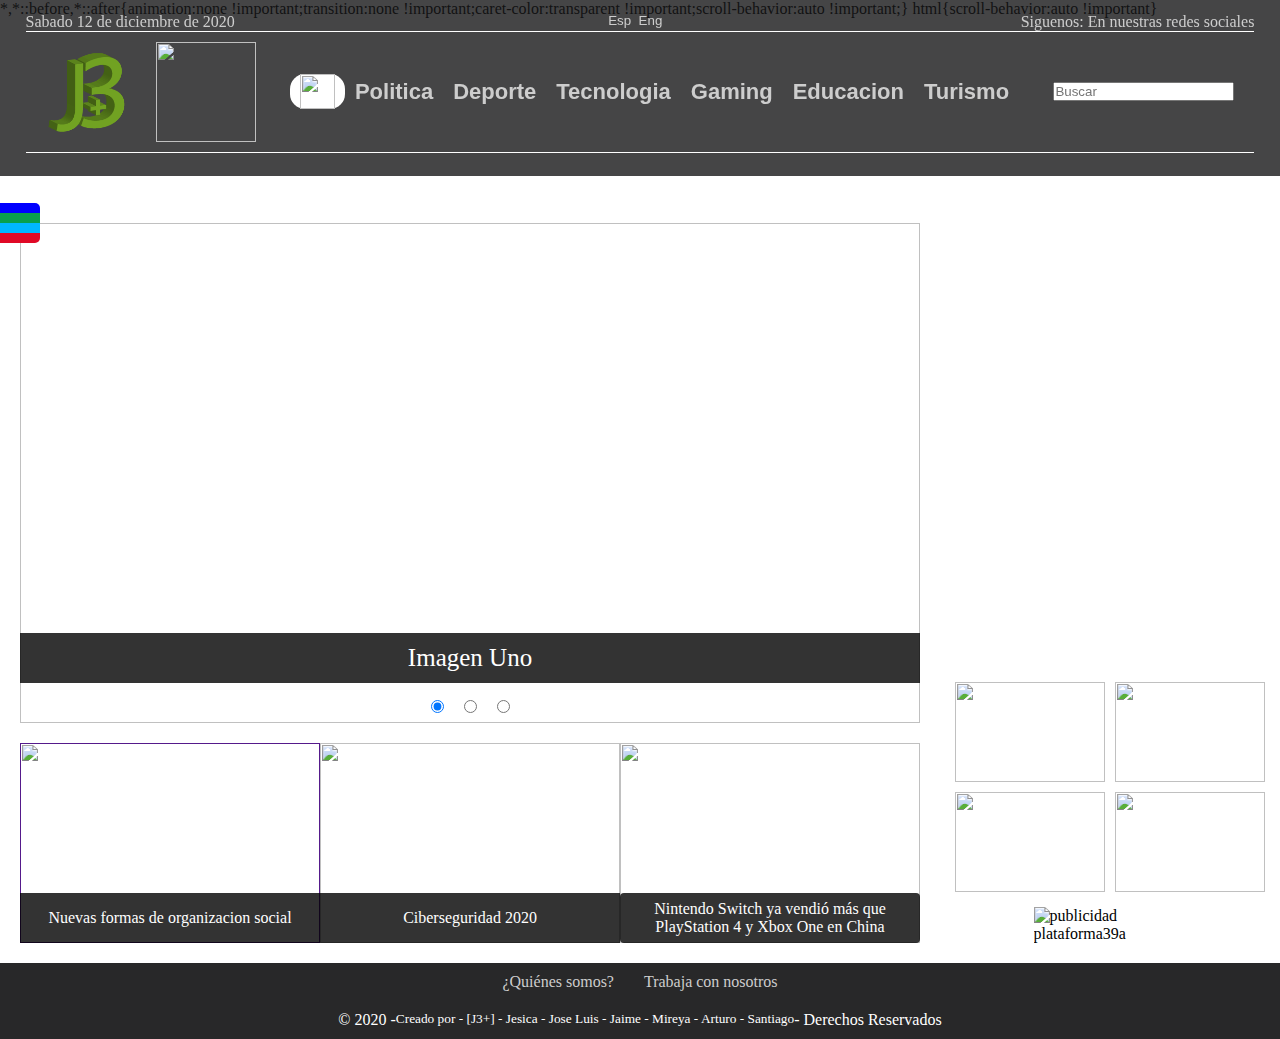
==== index.html @ aedb2942 "actualizacion hombe y gamming" ====
<!DOCTYPE html>
<html lang="es">
  <head>
	<meta charset="utf-8">
	<meta name="viewport" content="whidth=divice-width, initial-scale=1.0">
	<meta http-equiv="X-UA-Compatible" content="ie=edge">
  <title>Diario J3+ Digital</title>
  <link rel="stylesheet" href="css/estilos.css">
  <!--<link rel="stylesheet" href="css/styles.css">-->
  <link href="https://file.myfontastic.com/Y9oow6McFFcZSqSc3rTJJn/icons.css" rel="stylesheet">
</head>
<body id="home">

  <header class="sticky">
    <section class="topbar">
      <span>Sabado 12 de diciembre de 2020</span>
      <span class="idioma">
        <button class="idioma">Esp</button>
        <button class="idioma">Eng</button>
      </span>
      <span>Siguenos: En nuestras redes sociales</span>
    </section>
    <section class="secundario">
      <section class="hamburguesa">
        <div class="boton">
            <button></button>
        </div>
        <nav class="menu">
          <ul>
            <li>
              <a href="#">Politica</a>
            </li>
            <li>
              <a href="#">Deporte</a>
            </li>
            <li>
              <a href="file:///D:/Git/J3+/tecnologia.html">Tecnologia</a>
            </li>
            <li>
              <a href="#">Gaming</a>
            </li>
            <li>
              <a href="#">Educacion</a>
            </li>
            <li>
              <a href="#">Turismo</a>
            </li>
          </ul>
      </nav>
      </section>
       <nav>
        <figure>
          <img src="img/icono.png" class="logo" alt="">
        </figure>
        <figure>
          <img src="https://image.freepik.com/vector-gratis/mapa-america-latina_24908-23880.jpg" width="100" height="100">
        </figure>
      </nav>
      <nav class="menu">
        <ul>
          <li class="home">
            <img src="img/home2.png" width="60" height="60">
          </li>
          <li class="politica">
            <a href="#">Politica</a>
          </li>
          <li class="deporte">
            <a href="deporte.html">Deporte</a>
          </li>
          <li class="tecnologia">
            <a href="tecnologia.html">Tecnologia</a>
          </li>
          <li class="gaming">
            <a href="gaming.html">Gaming</a>
          </li>
          <li class="educacion">
            <a href="Educacion.html">Educacion</a>
          </li>
          <li class="turismo">
            <a href="turismo.html">Turismo</a>
          </li>
        </ul>
    </nav>
<form action="">
            <input type="text" placeholder="Buscar">
            <span class="icon-search"></span>
      </form>
    </section>
  </header>
    <main class="contenedor">
      <section class="columna">
        <ul class="slider">
        	<li>
        		<input type="radio" id="sbutton1" name="sradio" checked="">
        		<label for="sbutton1"></label>
        		<figure>
					<img src="https://e00-marca.uecdn.es/assets/multimedia/imagenes/2020/02/10/15813555323272.jpg" alt="">
					<figcaption>
						<p>Imagen Uno</p>
					</figcaption>
        		</figure>
        	</li>
        	<li>
        		<input type="radio" id="sbutton2" name="sradio">
        		<label for="sbutton2"></label>
        		<figure>
        			<img src="https://gtimg.tokyo2020.org/image/private/f_auto,t_article-lead-image-desktop/production/xdz6nbkmjzunxynd0t9f" alt="">
					<figcaption>
						<p>Imagen Dos</p>
					</figcaption>
        		</figure>
        	</li>
        	<li>
        		<input type="radio" id="sbutton3" name="sradio">
        		<label for="sbutton3"></label>
        		<figure>
        			<a href="turismo.html">
                <img src="https://dam.ngenespanol.com/wp-content/uploads/2020/06/Bioluminiscencia-%40marcodevisser.jpg" alt="">
              </a>
					<figcaption>
						<p>Confinamiento provoca mayor bioluminiscencia en playas de México</p>
					</figcaption>
        		</figure>
        	</li>
        </ul>
        <section class="noticias">
          <!--Politica / Santi-->
          <article class="nota">
            <figure>
              	<a href="">
                  <img src="https://www.eluniverso.com/sites/default/files/styles/powgallery_1024/public/fotos/2019/12/-_topshots-topshot-chile-crisis-protest_33991516.jpg?itok=QQwcB0wq">
                </a>
            </figure>
            <figcaption>
              <p>Nuevas formas de organizacion social</p>
            </figcaption>
          </article>
          <!--Tecnología / Jessy-->
          <article class="nota">
            <figure>
              	<a href="#">
                  <img src="https://d3t4nwcgmfrp9x.cloudfront.net/upload/ciberseguridad-sector-auge.jpg">
                </a>
            </figure>
            <figcaption>
              <p>Ciberseguridad 2020</p>
            </figcaption>
          </article>
          <!--Gaming / Arturo-->
          <article class="nota">
            <figure>
              
                <img src="https://cl.buscafs.com/www.levelup.com/public/uploads/images/672809_600x320.jpg">
              
            </figure>
            <figcaption>
              <!--<p>Nintendo Switch ya vendió más que PlayStation 4 y Xbox One en China</p>-->
              <input type="checkbox" id="btn-modal2">
              <label for="btn-modal2" class="lbl-modal">Nintendo Switch ya vendió más que PlayStation 4 y Xbox One en China</label>
              <div class="modal2">
                 <div class="contenedorm">
                  <header>Nintendo Switch ya vendió más que PlayStation 4 y Xbox One en China</header>
                  <label for="btn-modal2">X</label>
                    <div class="contenido">
                      <a href="gaming.html">
                        <img src="https://cl.buscafs.com/www.levelup.com/public/uploads/images/672809_600x320.jpg">
                      </a>
                      <p class="nintendo">Nintendo Switch está siendo un éxito enorme que está dominando en varios mercados. De hecho, su popularidad es tan grande que ya logró vender más que el 
                        PlayStation 4 en China, uno de los mercados más lucrativos para la industria del gaming.

                        De acuerdo con un nuevo reporte de Bloomberg, Nintendo Switch ha vendido 1.3 millones de unidades en lo que va del 2020. Se trata de una cifra que 
                        tiene en cuenta ventas hechas por medio de comercios oficiales y el mercado gris. Además, 
                        es casi el doble de lo que han vendido el PlayStation 4 y Xbox One en el mismo periodo de tiempo.</p>
                   </div>
                 </div>
              </div>
            </figcaption>
          </article>
        </section>
      </section>
      <aside class="news">
        <figure class="video">
          <iframe width="310" height="170" src="https://www.youtube.com/embed/Sm3n66KcjrM" frameborder="0" allow="accelerometer; autoplay; clipboard-write; encrypted-media; gyroscope; picture-in-picture" allowfullscreen></iframe>
        </figure>
        <section class="banderas">
          <figure class="argentina">
          <img src="https://norfipc.com/img/banderas/bandera-argentina.png">
        </figure>
        <figure class="bolivia">
          <img src="https://norfipc.com/img/banderas/bandera-bolivia.png">
        </figure>
        <figure class="colombia">
          <img src="https://norfipc.com/img/banderas/bandera-colombia.png">
        </figure>
        <figure class="mexico">
          <img src="https://norfipc.com/img/banderas/bandera-mexico.png">
        </figure>
        </section>
        <figure class="p39a">
          <img alt="publicidad plataforma39a" src="https://avatars1.githubusercontent.com/u/73918608?s=460&u=2f3f30670b02553dc167835bdb4e0155a08c3495&v=4">
        </figure>
      </aside>
      <div class="redes">
        <span class="icon-facebook primero"></span>
        <span class="icon-gplus"></span>
        <span class="icon-twitter"></span>
        <span class="icon-youtube ultimo"></span>
      </div>
    </main>

    <footer>
      <div class="info">
        <ul>
            <li>
              <a href="https://santi343.github.io/proyecto-jjjs/">¿Quiénes somos?</a>
            </li>
            <li>
              <a href="">Trabaja con nosotros</a>
            </li>
           <!-- <li>
              <a href="">Contáctanos</a>
            </li> -->           
          </ul>
      </div>
      <div class="copyrigth"> 
        <p>© 2020 -<small> Creado por - [J3+] - Jesica - Jose Luis - Jaime - Mireya - Arturo - Santiago</small> - Derechos Reservados</p>
      </div>
  </footer><!--hacer el footer mireya!!!!-->

</body>
</html>
---- css/estilos.css ----
* {
	display: flex;
	flex-direction: column;
	padding: 0;
	margin: 0;
  }
  title,script {
	display: none;
  }
  /*Header*/
  
  header{
	padding: 1% 2%;
	flex-direction: column;
	background: rgb(23 23 24 / 0.80);
  }
  .sticky {
    position: fixed;
    top: 0;
    right: 0;
	left: 0;
	z-index: 100;
}
  section.topbar {
	flex-direction: row;
	justify-content: space-between;
	color: #cdcdcd; 
	border-bottom: 1px solid #fff; 
  }
  span.idioma {
	flex-direction: row;
  }
  .idioma button{
	  background: no-repeat;
	  border: none;
	  margin: 0 8%;
	  color: #cdcdcd;
  }
  .idioma button:hover{
	  background: #fff;
	  border: rgb(141, 128, 128) solid 1px;
	  margin: 0 8%;
  }
  .logo{
	  width: 100px;
	  height: 100px;
  }
  .secundario h1 {
	flex-direction: row;
  }
  .secundario form {
	flex-direction: row;
	width: auto;
	justify-content: flex-end;
  }
  .secundario h1 strong {
	padding: 5%;
	font-size: 3em;
  }
  .secundario h1,.secundario figure,.secundario form {
	margin: 0 10px;
  }
  nav.menu {
	margin: 0px auto;
  }
  .menu li {
	padding: 0 10px;
  }

  .menu li:hover {
    background: #fff;
    border-radius: 5px;
}
.menu a:hover,
#turismo .menu .turismo a,
#politica .menu .gaming a,
#deporte .menu .deporte a,
#tecnologia .menu .tecnologia a,
#gaming .menu .gaming a,
#educacion .menu .educacion a{
    color: #fff;}
  .secundario h1 {
	flex-direction: row;
	align-items: center;
	font-size: 24px;
  }
  section.secundario {
	flex-direction: row;
	margin: 10px 0;
	padding-bottom: 10px;
    border-bottom: 1.5px solid #fff;
  }
  .secundario form {
	align-items: center;
  }
  #home li.home {
    background: #fff;
    border-radius: 15px;
}
  .menu a {
	font-family: 'Gill Sans', 'Gill Sans MT', Calibri, 'Trebuchet MS', sans-serif;
	font-size: 18px;
	text-decoration: none;
	color:#cdcdcd;
	font-size: 22px;
	font-weight: bold;
  }
  .home img {
    width: 35px;
    height: 35px;
}
  li.gaming:hover, #gaming .gaming, #gaming .contenedorm header {
    background: #DD340B;
}
li.politica:hover,#politica .politica {
    background: #4C0CCD;
}
li.tecnologia:hover, #tecnologia .tecnologia {
    background: #8C12CD;
}
li.turismo:hover,#turismo .turismo {
    background: #F8890C;
}
li.educacion:hover, #tecnologia .tecnologia {
    background: #02C8CF;
}
li.deporte:hover, #deporte .deporte{
    background: #13D807;
}


  /*Fin Header*/
  body, main{
	  flex-direction: column;
  }
  /***************************Contenedor********************************/
  main.contenedor {
    padding-top: 185px;
}
  .contenedor{
	  width: 100%;
  }
  .columna{
	  width: 100%;
	  margin: 20px;
  }

  .columna-izq{
	width: 45%;
	margin: 20px;
	}

	.columna-izq img{
		width: 620px;
		height: 420px;
	}
  .contenedor, .noticias{
	  flex-direction: row;
  }
  aside{
	height: auto;
    width: 500px;
    justify-content: flex-end;
    margin-bottom: 20px;
  }
  /*****************************Slider**********************************/
  .slider{
	  position: relative;
	  width: 100%;
	  height: 500px;
	  list-style: none;
	  display: flex;
	  justify-content: center;
	  align-items: flex-end;
	  flex-direction: row;
	  box-sizing: border-box;
  }
  .slider figure{
	  position: absolute;
	  top: 0;
	  left: 0;
	  width: 100%;
	  height: 100%;
	  transition: all 0.7s;
	  opacity: 0;
  }
  .slider img, .slider figure a{
	  width: 100%;
	  height: 100%;
  }
  .slider input[type="radio"]{
	  position: relative;
	  z-index: 10;
	  margin: 0 10px;
	  bottom: 10px;
	  
  }
  .slider figcaption{
	  position: absolute;
	  z-index: 20;
	  color: white;
	  width: 100%;
	  bottom: 40px;
	  background-color: rgba(0,0,0,0.8);
  }
  .slider figcaption p{
	  width: 100%;
	  font-size: 25px;
	  height: 50px;
	  line-height: 50px;
	  text-align: center;
  }
  .slider input[type="radio"]:checked ~ figure{
	  opacity: 1;
  }
  /***************************Noticias**********************************/
  .noticias{
	  width: 100%;
	  justify-content: space-between;
	  margin-top: 20px;
  }
  .noticias .nota{
	  width: 300px;
	  height: 200px;
	  position: relative;
  }
  .noticias .nota figure, .noticias .nota a, .noticias .nota img{
	  width: 100%;
	  height: 100%;
  }
  .noticias .nota p, .nota label.lbl-modal{
	  position: absolute;
	  text-align: center;
	  bottom: 0px;
	  color: white;
	  padding: 5px;
	  background-color: rgba(0,0,0,0.8);
	  width: 100%;
	  box-sizing: border-box;
	  height: 50px;
	  justify-content: center;
  }
  span.texto {
    margin: 10px;
}
  
  /***********************Footer*********************************/
  footer{
	  background-color: rgba(23, 23, 24, 0.925);
  }
  footer ul{
	flex-flow: wrap row;	
  }
  footer .info, footer .copyrigth p{
	  width: 100%;
	  flex-direction: row;
	  color: white;
	  justify-content: center;
  }
  footer .info a{
	  color:#cdcdcd;
	  text-align: center;
	  text-decoration: none;
	  margin: 5px;
  }
  footer .info a:hover{
	color:#fff;
  }
  footer .copyrigth p{
	  margin: 10px 0px;
  }
  footer li {
    margin: 5px 10px;
}
  .banderas img {
	width: 150px;
	height: 100px;
	padding: 5px;
  }
  section.banderas {
	flex-direction: row;
	flex-wrap: wrap;
	align-items: center;
	justify-content: center;
	padding-bottom: 10px;
  }
  .video {
    margin: 0px auto 10px;
}
  .p39a {
    margin: 0 auto;
}
.p39a img {
    height: 100%;
    width: 85%;
    margin: 0 auto;
}
  /****************************Iconos********************************/
  .redes{
	  position: fixed;
	  z-index: 50;
  }
  .redes span{
	  padding: 5px;
	  width: 30px;
	  color: white;
	  justify-content: center;
	  align-items: center;
	  cursor: pointer;
	  transition: 0.2s;
	  font-size: 25px;
  }
  .primero{
	  border-radius: 0px 5px 0px 0px;
  }
  .ultimo{
	  border-radius: 0px 0px 5px 0px;
  }
  .icon-facebook{
	  background-color: blue;
  }
  .icon-gplus{
	  background-color: rgb(9, 160, 77);
  }
  .icon-twitter{
	  background-color: rgb(0, 183, 255);
  }
  .icon-youtube{
	  background-color: rgb(224, 9, 38);
  }
  .icon-search{
	  font-size: 25px;
	  padding-left: 10px;
	  color: #fff;
  }
  /***************************Eventos******************************/
  .redes span:hover{
	  padding-left: 20px;
  }
 /***************************seccion educacion******************************/
   .titulo{
	   flex-direction: row;
	   background-color: #02C8CF;
  }

  .titulo a{
	font-family: sans-serif;
	text-decoration: none;
	color:rgba(23, 23, 24, 0.925);
	padding: 5px;
	font-size: 15px;
	font-weight: bold;
  }

    .titulo a:hover{
     color: #f7f6f5;
  }

  .primera{
	  display: flex;
	  flex-flow: row wrap;
	  justify-content: center; 
  }
  .segunda{
	display: flex;
	flex-flow: row wrap;
	justify-content: center; 
}

.tercera{
	display: flex;
	flex-flow: row wrap;
	justify-content: center; 
}

.noti_principal .img{
	display: flex;
	flex-flow: row wrap;
	justify-content: center; 
}

  .primera .imagen img{
	 width: 800px; 
	 margin-top: 250px;
	 margin-left: 30px;
	 border-radius: 6px;
	 box-shadow: 0px 1px 10px rgba(0, 0, 0, 2);
	 transition: all 400ms ease;
  }

  .primera .imagen img:hover{
	box-shadow: 5px 5px 10px rgba(0,0,0,0.4);
  }

  .primera .imagen p{
	margin-left: 30px;
	margin-top: 10px;
	line-height: 1.5;
	font-size: 20px;
	/* font-weight: bold; */
	color: black;
	text-align: center;
	font-family: sans-serif;
  }

  .segunda .imagen img{
	width: 500px; 
	margin-top: 100px;
	margin-left: 15px;
	margin-right: 20px;
	margin-bottom: 0px;
	border-radius: 6px;
	box-shadow: 0px 1px 10px rgba(0, 0, 0, 2);
	transition: all 400ms ease;
 }

 .segunda .imagen img:hover{
	 box-shadow: 5px 5px 10px rgba(0,0,0,0.4);
 }

  .segunda .imagen p{
	margin-left: 30px;
	margin-bottom: 50px;
	line-height: 1.5;
}

.tercera .imagen img{
	width: 400px; 
	margin-top: 30px;
	margin-left: 17px;
	margin-right: 20px;
	margin-bottom: 10px;
	border-radius: 6px;
	box-shadow: 0px 1px 10px rgba(0, 0, 0, 2);
	transition: all 400ms ease;
 }

 .tercera .imagen img:hover{
	 box-shadow: 5px 5px 10px rgba(0,0,0,0.4);
 }
 
  .tercera .imagen p{
	margin-left: 30px;
	margin-bottom: 50px;
	line-height: 1.5;
}

.noti_principal .img img{
	width: 800px; 
	margin-top: 250px;
	margin-left: 30px;
	border-radius: 6px;
	box-shadow: 0px 1px 10px rgba(0, 0, 0, 2);
	transition: all 400ms ease
 }

 .noti_principal .img img:hover{
	box-shadow: 5px 5px 10px rgba(0,0,0,0.4);
  }

  .noti_principal .img h2{
	margin-top: 30px;
	line-height: 1.5;
	font-family: sans-serif;
	text-align: center;
  }

   .noti_principal .img p{
	margin: 50px 50px;
	line-height: 1.5;
	font-family: sans-serif;
	text-align: justify;
	padding: 15px;
  }
   /***************************Modal***********************************/
   .modal, .modal2, .modal3, .modal4, .modal5{
	   position: fixed;
	   top: 0;
	   left: 0;
	   background: rgba(0,0,0,0.5);
	   transition: all 500ms ease;
	   opacity: 0;
	   visibility: hidden;
	   width: 100%;
	   height: 100vh;
	   display: flex;
	   justify-content: center;
	   align-items: center;
	   z-index: 100;
   }
   
   #btn-modal:checked ~ .modal, #btn-modal2:checked ~ .modal2, #btn-modal3:checked ~ .modal3, #btn-modal4:checked ~ .modal4, #btn-modal5:checked ~ .modal5{
	opacity: 1;
	visibility: visible;
   }
 
   .contenedorm{	
    width: 50%;
    height: 50%;
    background: #fff;
    box-shadow: 1px 7px 25px rgba(0,0,0,0.6);
    transition: all 500ms ease;
    position: relative;
    transform: translateY(-10%);
}
.contenedorm p.nintendo {
    justify-content: flex-end;
    height: 125px;
    bottom: -68px;
}

	#btn-modal:checked ~ .modal,  #btn-modal2:checked ~ .modal2, #btn-modal3:checked ~ .modal3, #btn-modal4:checked ~ .modal4, #btn-modal5:checked ~ .modal5 .contenedorm{
		transform: translateY(0%);
	   }

	   .contenedorm header{
		padding: 10px;
		color: #fff;
		font-size: 20px;
		text-align: center;
		font-family: Georgia, 'Times New Roman', Times, serif;		
	}

	.contenedorm label{
		position: absolute;
		top: 10px;
		right: 10px;
		color: #fff;
		font-size: 15px;
		cursor: pointer;
	}
	#btn-modal, #btn-modal2, #btn-modal3, #btn-modal4, #btn-modal5{
		display: none;
	}
	.lbl-modal{
		background: #fff;
		padding: 10px 15px;
		border-radius: 4px;
		cursor: pointer;
	}
  /***************************Categorias************************************/
  .izquierda .nota label.lbl-modal {
    position: relative;
    text-align: center;
    color: white;
    padding: 5px;
    background-color: rgba(0,0,0,0.8);
    width: auto;
    box-sizing: border-box;
    height: 50px;
    justify-content: center;
    margin-top: -50px;
}
  .izquierda{
	width: 100%;
	justify-content: space-between;
	margin-top: 20px;
}
.categoria .noticias .nota {
    width: 50%;
    margin: 0 10px;
}
/******************************Seccion Deporte*****************************/
.deporte{
	justify-content: space-around;
}
.uno{
	width: 650px;
	height: 430px;
	margin-top: 0px;
	padding: 20px;
}
.dos{
	margin-top: 0px;
	width: 630px;
	flex-wrap: wrap;
	padding: 20px;
}
.uno .nota{
	width: 100%;
	height: 100%;
}
.dos .nota{
	margin-bottom: 30px;
}
.modald{
	display: none;
}
.modald--cont{
	align-items: center;
	position: relative;
}
.modald .cerrar{
	position: absolute;
	top: 0;
	right: 0;
	background-color: rgba(7, 6, 6, 0.76);
	border-radius: 50%;
	width: 35px;
	height: 35px;
	align-items: center;
	justify-content: center;
	border: 1px solid white;
	font-size: 25px;
}
.modald p{
	width: 450px;
	text-align: center;
	margin: 5px;
}
.modald:target{
	display: flex;
	position: fixed;
	background-color: rgba(0, 0, 0, 0.733);
	height: 100%;
	width: 100%;
	top: 0px;
	bottom: 0px;
	left: 0px;
	z-index: 100;
	color: white;
	justify-content: center;
	align-items: center;
}
.modald .imagenes{
	flex-direction: row;
	align-items: center;
}
.modald .imagenes:nth-last-child(2){
	
}
.modald a{
	color: white;
	text-decoration: none;
	margin: 5px;
	font-size: 30px;
}
.modald .imagenes img, .modald iframe{
	width: 500px;
	height: 300px;
	border: 2px solid white;
}
  /***********************Media Query**************************************/
  @media screen and (min-width: 780px) {
  
	  .hamburguesa{
		display: none;
	  }
	  nav{
		display: flex;
		flex-direction: row;
	}
	  nav.menu ul { 
		flex-direction: row;
		align-items: center;
	}
	.secundario nav {
		justify-content: center;
	}
	nav.menu {
	  justify-content: center;
	}
	.secundario textarea {
	  border: #000;
	  border-bottom: 1px solid;
	  height: 20px;
	  align-items: center;
	  margin-right: 1%;
	  margin-left: 30%;
	  resize: none;
	}
	  }
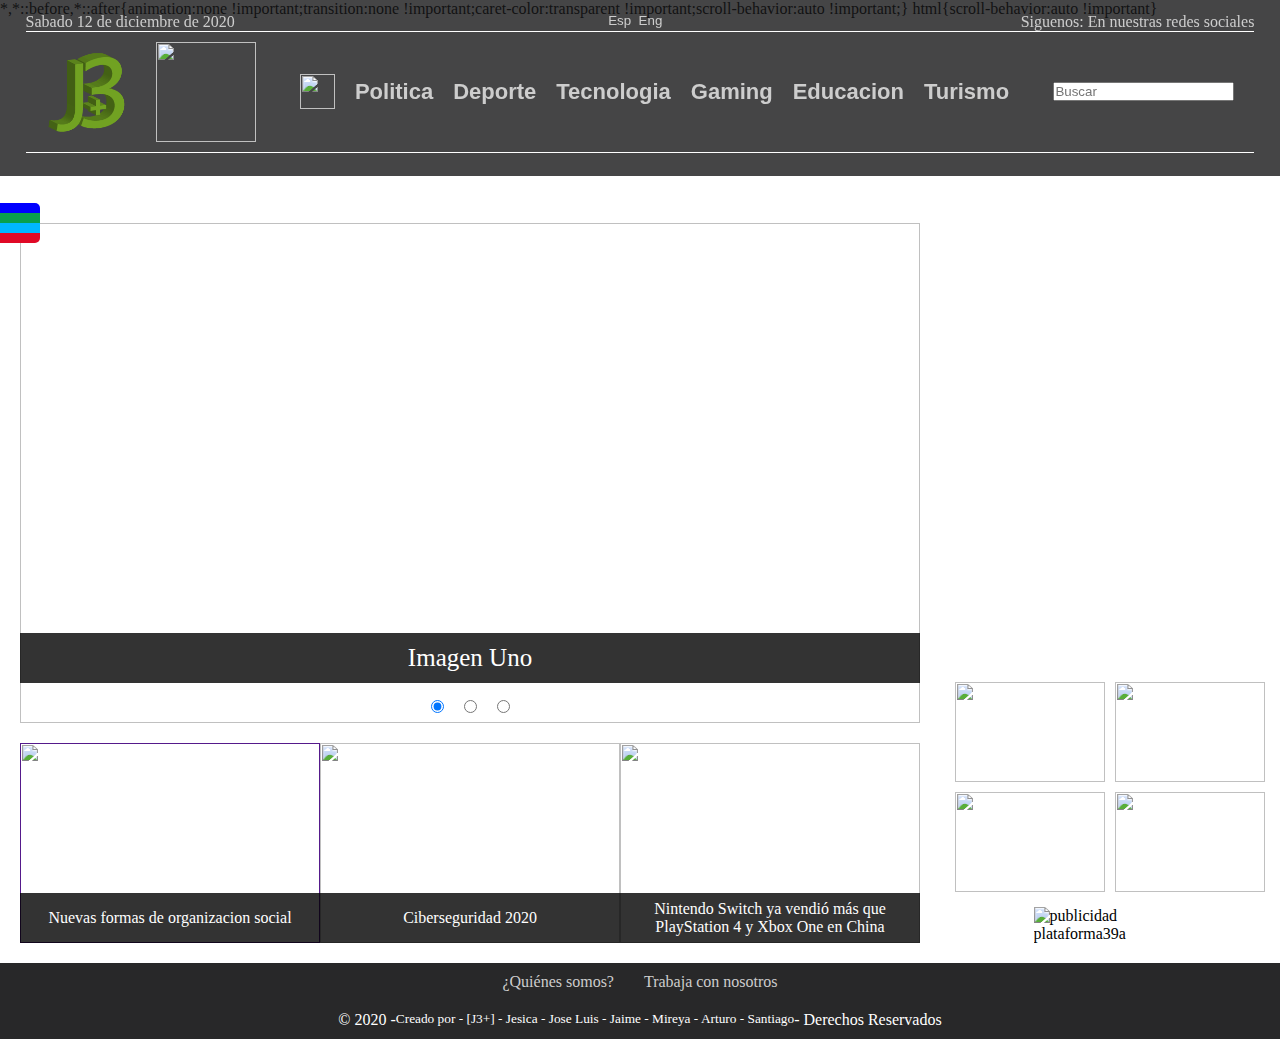
==== commit 39567b3a: "Actualizacion de la seccion Educacion y slider" ====
--- a/index.html
+++ b/index.html
@@ -9,7 +9,7 @@
   <!--<link rel="stylesheet" href="css/styles.css">-->
   <link href="https://file.myfontastic.com/Y9oow6McFFcZSqSc3rTJJn/icons.css" rel="stylesheet">
 </head>
-<body id="home">
+<body>
 
   <header class="sticky">
     <section class="topbar">
@@ -59,7 +59,7 @@
       <nav class="menu">
         <ul>
           <li class="home">
-            <img src="img/home2.png" width="60" height="60">
+            <a href="/"><img src="img/home2.png" width="60" height="60"></a>
           </li>
           <li class="politica">
             <a href="#">Politica</a>
@@ -94,7 +94,8 @@
         		<input type="radio" id="sbutton1" name="sradio" checked="">
         		<label for="sbutton1"></label>
         		<figure>
-					<img src="https://e00-marca.uecdn.es/assets/multimedia/imagenes/2020/02/10/15813555323272.jpg" alt="">
+              <a href="educacion.html">
+					<img src="https://e00-marca.uecdn.es/assets/multimedia/imagenes/2020/02/10/15813555323272.jpg" alt=""></a>
 					<figcaption>
 						<p>Imagen Uno</p>
 					</figcaption>
@@ -104,9 +105,10 @@
         		<input type="radio" id="sbutton2" name="sradio">
         		<label for="sbutton2"></label>
         		<figure>
-        			<img src="https://gtimg.tokyo2020.org/image/private/f_auto,t_article-lead-image-desktop/production/xdz6nbkmjzunxynd0t9f" alt="">
+              <a href="educacion.html">
+        			<img src="https://www.semana.com/resizer/kS8u-d_rukQ24-eN-ErOkTzvgH4=/960x540/filters:format(jpg):quality(70)/cloudfront-us-east-1.images.arcpublishing.com/semana/AZ2ADLMVGBF2VAETDAAST7WHYM.jpg" alt=""></a>
 					<figcaption>
-						<p>Imagen Dos</p>
+						<p>¿Qué opinan los estudiantes de la educación en pandemia?</p>
 					</figcaption>
         		</figure>
         	</li>
@@ -114,9 +116,8 @@
         		<input type="radio" id="sbutton3" name="sradio">
         		<label for="sbutton3"></label>
         		<figure>
-        			<a href="turismo.html">
-                <img src="https://dam.ngenespanol.com/wp-content/uploads/2020/06/Bioluminiscencia-%40marcodevisser.jpg" alt="">
-              </a>
+              <a href="educacion.html">
+        			<img src="https://dam.ngenespanol.com/wp-content/uploads/2020/06/Bioluminiscencia-%40marcodevisser.jpg" alt=""></a>
 					<figcaption>
 						<p>Confinamiento provoca mayor bioluminiscencia en playas de México</p>
 					</figcaption>
@@ -149,31 +150,12 @@
           <!--Gaming / Arturo-->
           <article class="nota">
             <figure>
-              
+              <a href="#">
                 <img src="https://cl.buscafs.com/www.levelup.com/public/uploads/images/672809_600x320.jpg">
-              
+              </a>
             </figure>
             <figcaption>
-              <!--<p>Nintendo Switch ya vendió más que PlayStation 4 y Xbox One en China</p>-->
-              <input type="checkbox" id="btn-modal2">
-              <label for="btn-modal2" class="lbl-modal">Nintendo Switch ya vendió más que PlayStation 4 y Xbox One en China</label>
-              <div class="modal2">
-                 <div class="contenedorm">
-                  <header>Nintendo Switch ya vendió más que PlayStation 4 y Xbox One en China</header>
-                  <label for="btn-modal2">X</label>
-                    <div class="contenido">
-                      <a href="gaming.html">
-                        <img src="https://cl.buscafs.com/www.levelup.com/public/uploads/images/672809_600x320.jpg">
-                      </a>
-                      <p class="nintendo">Nintendo Switch está siendo un éxito enorme que está dominando en varios mercados. De hecho, su popularidad es tan grande que ya logró vender más que el 
-                        PlayStation 4 en China, uno de los mercados más lucrativos para la industria del gaming.
-
-                        De acuerdo con un nuevo reporte de Bloomberg, Nintendo Switch ha vendido 1.3 millones de unidades en lo que va del 2020. Se trata de una cifra que 
-                        tiene en cuenta ventas hechas por medio de comercios oficiales y el mercado gris. Además, 
-                        es casi el doble de lo que han vendido el PlayStation 4 y Xbox One en el mismo periodo de tiempo.</p>
-                   </div>
-                 </div>
-              </div>
+              <p>Nintendo Switch ya vendió más que PlayStation 4 y Xbox One en China</p>
             </figcaption>
           </article>
         </section>
--- a/css/estilos.css
+++ b/css/estilos.css
@@ -93,10 +93,7 @@
   .secundario form {
 	align-items: center;
   }
-  #home li.home {
-    background: #fff;
-    border-radius: 15px;
-}
+  
   .menu a {
 	font-family: 'Gill Sans', 'Gill Sans MT', Calibri, 'Trebuchet MS', sans-serif;
 	font-size: 18px;
@@ -121,10 +118,10 @@
 li.turismo:hover,#turismo .turismo {
     background: #F8890C;
 }
-li.educacion:hover, #tecnologia .tecnologia {
+li.educacion:hover, #educacion .educacion {
     background: #02C8CF;
 }
-li.deporte:hover, #deporte .deporte{
+li.deporte:hover, #deporte .deporte {
     background: #13D807;
 }
 
@@ -184,7 +181,7 @@
 	  transition: all 0.7s;
 	  opacity: 0;
   }
-  .slider img, .slider figure a{
+   .slider img, .slider figure a{
 	  width: 100%;
 	  height: 100%;
   }
@@ -336,141 +333,6 @@
   /***************************Eventos******************************/
   .redes span:hover{
 	  padding-left: 20px;
-  }
- /***************************seccion educacion******************************/
-   .titulo{
-	   flex-direction: row;
-	   background-color: #02C8CF;
-  }
-
-  .titulo a{
-	font-family: sans-serif;
-	text-decoration: none;
-	color:rgba(23, 23, 24, 0.925);
-	padding: 5px;
-	font-size: 15px;
-	font-weight: bold;
-  }
-
-    .titulo a:hover{
-     color: #f7f6f5;
-  }
-
-  .primera{
-	  display: flex;
-	  flex-flow: row wrap;
-	  justify-content: center; 
-  }
-  .segunda{
-	display: flex;
-	flex-flow: row wrap;
-	justify-content: center; 
-}
-
-.tercera{
-	display: flex;
-	flex-flow: row wrap;
-	justify-content: center; 
-}
-
-.noti_principal .img{
-	display: flex;
-	flex-flow: row wrap;
-	justify-content: center; 
-}
-
-  .primera .imagen img{
-	 width: 800px; 
-	 margin-top: 250px;
-	 margin-left: 30px;
-	 border-radius: 6px;
-	 box-shadow: 0px 1px 10px rgba(0, 0, 0, 2);
-	 transition: all 400ms ease;
-  }
-
-  .primera .imagen img:hover{
-	box-shadow: 5px 5px 10px rgba(0,0,0,0.4);
-  }
-
-  .primera .imagen p{
-	margin-left: 30px;
-	margin-top: 10px;
-	line-height: 1.5;
-	font-size: 20px;
-	/* font-weight: bold; */
-	color: black;
-	text-align: center;
-	font-family: sans-serif;
-  }
-
-  .segunda .imagen img{
-	width: 500px; 
-	margin-top: 100px;
-	margin-left: 15px;
-	margin-right: 20px;
-	margin-bottom: 0px;
-	border-radius: 6px;
-	box-shadow: 0px 1px 10px rgba(0, 0, 0, 2);
-	transition: all 400ms ease;
- }
-
- .segunda .imagen img:hover{
-	 box-shadow: 5px 5px 10px rgba(0,0,0,0.4);
- }
-
-  .segunda .imagen p{
-	margin-left: 30px;
-	margin-bottom: 50px;
-	line-height: 1.5;
-}
-
-.tercera .imagen img{
-	width: 400px; 
-	margin-top: 30px;
-	margin-left: 17px;
-	margin-right: 20px;
-	margin-bottom: 10px;
-	border-radius: 6px;
-	box-shadow: 0px 1px 10px rgba(0, 0, 0, 2);
-	transition: all 400ms ease;
- }
-
- .tercera .imagen img:hover{
-	 box-shadow: 5px 5px 10px rgba(0,0,0,0.4);
- }
- 
-  .tercera .imagen p{
-	margin-left: 30px;
-	margin-bottom: 50px;
-	line-height: 1.5;
-}
-
-.noti_principal .img img{
-	width: 800px; 
-	margin-top: 250px;
-	margin-left: 30px;
-	border-radius: 6px;
-	box-shadow: 0px 1px 10px rgba(0, 0, 0, 2);
-	transition: all 400ms ease
- }
-
- .noti_principal .img img:hover{
-	box-shadow: 5px 5px 10px rgba(0,0,0,0.4);
-  }
-
-  .noti_principal .img h2{
-	margin-top: 30px;
-	line-height: 1.5;
-	font-family: sans-serif;
-	text-align: center;
-  }
-
-   .noti_principal .img p{
-	margin: 50px 50px;
-	line-height: 1.5;
-	font-family: sans-serif;
-	text-align: justify;
-	padding: 15px;
   }
    /***************************Modal***********************************/
    .modal, .modal2, .modal3, .modal4, .modal5{
@@ -503,11 +365,6 @@
     position: relative;
     transform: translateY(-10%);
 }
-.contenedorm p.nintendo {
-    justify-content: flex-end;
-    height: 125px;
-    bottom: -68px;
-}
 
 	#btn-modal:checked ~ .modal,  #btn-modal2:checked ~ .modal2, #btn-modal3:checked ~ .modal3, #btn-modal4:checked ~ .modal4, #btn-modal5:checked ~ .modal5 .contenedorm{
 		transform: translateY(0%);
@@ -603,7 +460,7 @@
 	border: 1px solid white;
 	font-size: 25px;
 }
-.modald p{
+.modald p, .modald h3{
 	width: 450px;
 	text-align: center;
 	margin: 5px;
@@ -635,7 +492,7 @@
 	margin: 5px;
 	font-size: 30px;
 }
-.modald .imagenes img, .modald iframe{
+.modald .imagenes img{
 	width: 500px;
 	height: 300px;
 	border: 2px solid white;
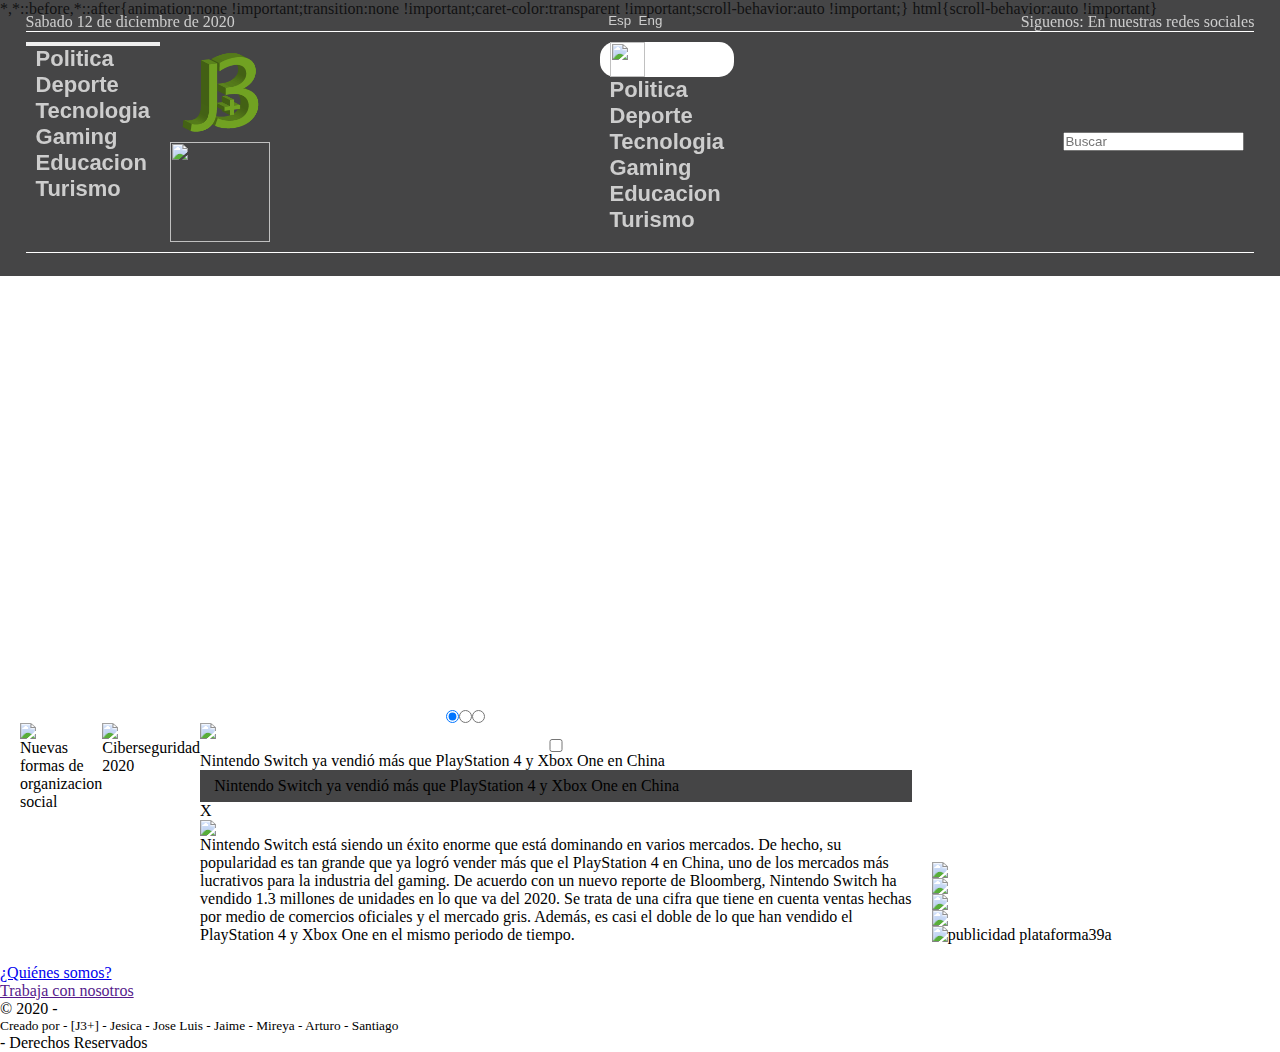
==== commit f44297fd: "Merge pull request #22 from Jesica56/educacion2" ====
--- a/index.html
+++ b/index.html
@@ -9,7 +9,7 @@
   <!--<link rel="stylesheet" href="css/styles.css">-->
   <link href="https://file.myfontastic.com/Y9oow6McFFcZSqSc3rTJJn/icons.css" rel="stylesheet">
 </head>
-<body>
+<body id="home">
 
   <header class="sticky">
     <section class="topbar">
@@ -59,7 +59,7 @@
       <nav class="menu">
         <ul>
           <li class="home">
-            <a href="/"><img src="img/home2.png" width="60" height="60"></a>
+            <img src="img/home2.png" width="60" height="60">
           </li>
           <li class="politica">
             <a href="#">Politica</a>
@@ -116,8 +116,9 @@
         		<input type="radio" id="sbutton3" name="sradio">
         		<label for="sbutton3"></label>
         		<figure>
-              <a href="educacion.html">
-        			<img src="https://dam.ngenespanol.com/wp-content/uploads/2020/06/Bioluminiscencia-%40marcodevisser.jpg" alt=""></a>
+        			<a href="turismo.html">
+                <img src="https://dam.ngenespanol.com/wp-content/uploads/2020/06/Bioluminiscencia-%40marcodevisser.jpg" alt="">
+              </a>
 					<figcaption>
 						<p>Confinamiento provoca mayor bioluminiscencia en playas de México</p>
 					</figcaption>
@@ -150,12 +151,31 @@
           <!--Gaming / Arturo-->
           <article class="nota">
             <figure>
-              <a href="#">
+              
                 <img src="https://cl.buscafs.com/www.levelup.com/public/uploads/images/672809_600x320.jpg">
-              </a>
+              
             </figure>
             <figcaption>
-              <p>Nintendo Switch ya vendió más que PlayStation 4 y Xbox One en China</p>
+              <!--<p>Nintendo Switch ya vendió más que PlayStation 4 y Xbox One en China</p>-->
+              <input type="checkbox" id="btn-modal2">
+              <label for="btn-modal2" class="lbl-modal">Nintendo Switch ya vendió más que PlayStation 4 y Xbox One en China</label>
+              <div class="modal2">
+                 <div class="contenedorm">
+                  <header>Nintendo Switch ya vendió más que PlayStation 4 y Xbox One en China</header>
+                  <label for="btn-modal2">X</label>
+                    <div class="contenido">
+                      <a href="gaming.html">
+                        <img src="https://cl.buscafs.com/www.levelup.com/public/uploads/images/672809_600x320.jpg">
+                      </a>
+                      <p class="nintendo">Nintendo Switch está siendo un éxito enorme que está dominando en varios mercados. De hecho, su popularidad es tan grande que ya logró vender más que el 
+                        PlayStation 4 en China, uno de los mercados más lucrativos para la industria del gaming.
+
+                        De acuerdo con un nuevo reporte de Bloomberg, Nintendo Switch ha vendido 1.3 millones de unidades en lo que va del 2020. Se trata de una cifra que 
+                        tiene en cuenta ventas hechas por medio de comercios oficiales y el mercado gris. Además, 
+                        es casi el doble de lo que han vendido el PlayStation 4 y Xbox One en el mismo periodo de tiempo.</p>
+                   </div>
+                 </div>
+              </div>
             </figcaption>
           </article>
         </section>
--- a/css/estilos.css
+++ b/css/estilos.css
@@ -93,7 +93,10 @@
   .secundario form {
 	align-items: center;
   }
-  
+  #home li.home {
+    background: #fff;
+    border-radius: 15px;
+}
   .menu a {
 	font-family: 'Gill Sans', 'Gill Sans MT', Calibri, 'Trebuchet MS', sans-serif;
 	font-size: 18px;
@@ -121,7 +124,7 @@
 li.educacion:hover, #educacion .educacion {
     background: #02C8CF;
 }
-li.deporte:hover, #deporte .deporte {
+li.deporte:hover, #deporte .deporte{
     background: #13D807;
 }
 
@@ -181,7 +184,11 @@
 	  transition: all 0.7s;
 	  opacity: 0;
   }
+<<<<<<< HEAD
    .slider img, .slider figure a{
+=======
+  .slider img, .slider figure a{
+>>>>>>> aedb29423195ca4234381e65ac4b44d4c3dd2cfc
 	  width: 100%;
 	  height: 100%;
   }
@@ -365,6 +372,11 @@
     position: relative;
     transform: translateY(-10%);
 }
+.contenedorm p.nintendo {
+    justify-content: flex-end;
+    height: 125px;
+    bottom: -68px;
+}
 
 	#btn-modal:checked ~ .modal,  #btn-modal2:checked ~ .modal2, #btn-modal3:checked ~ .modal3, #btn-modal4:checked ~ .modal4, #btn-modal5:checked ~ .modal5 .contenedorm{
 		transform: translateY(0%);
@@ -492,7 +504,7 @@
 	margin: 5px;
 	font-size: 30px;
 }
-.modald .imagenes img{
+.modald .imagenes img, .modald iframe{
 	width: 500px;
 	height: 300px;
 	border: 2px solid white;
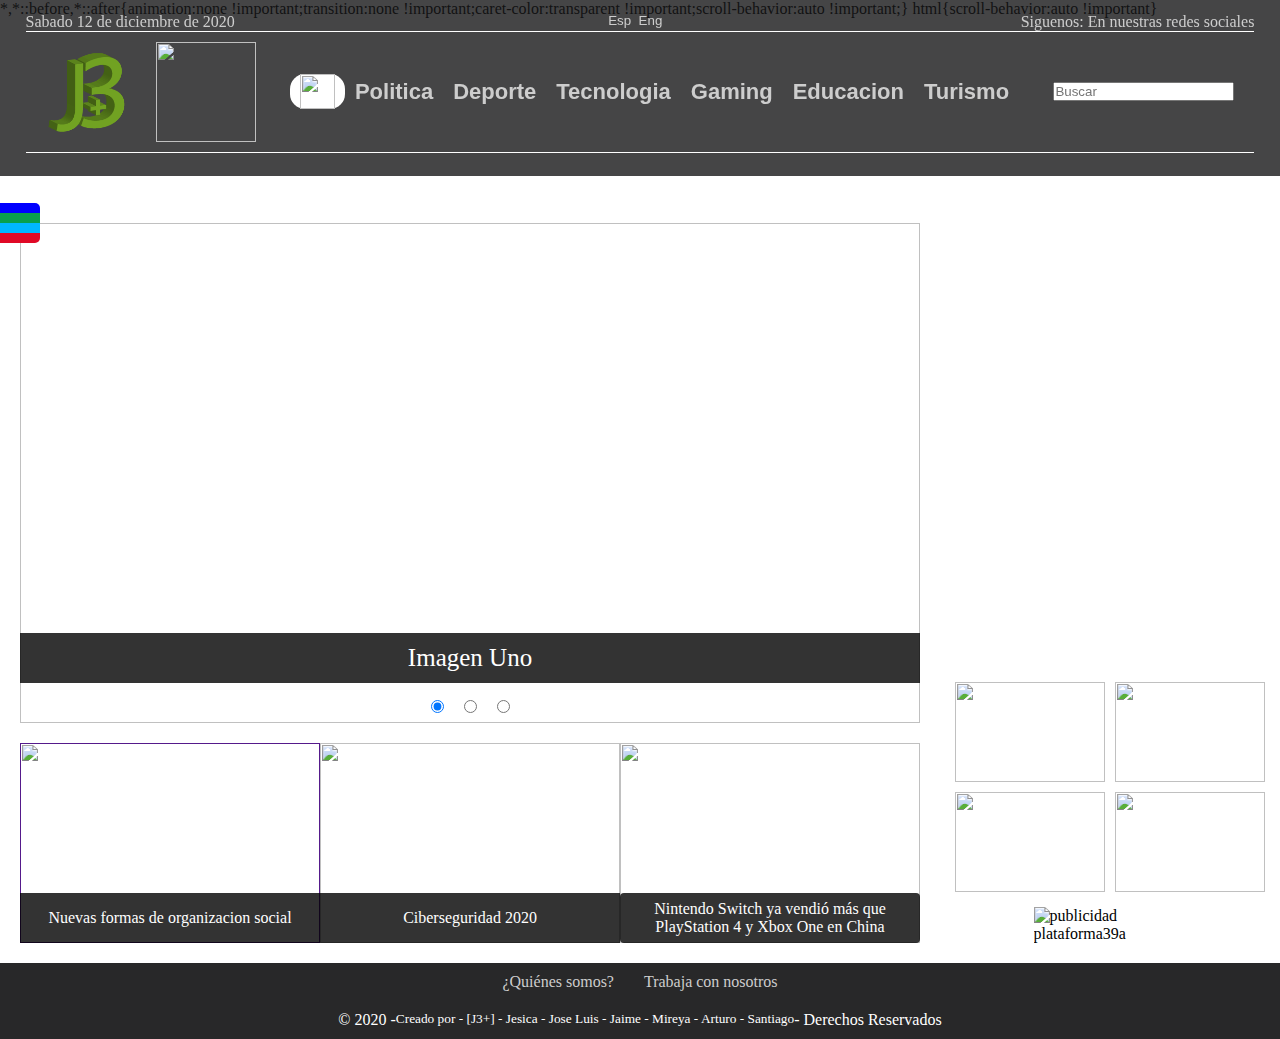
==== commit 9aef5cfa: "Corrigiendo slider de noticias" ====
--- a/index.html
+++ b/index.html
@@ -94,8 +94,7 @@
         		<input type="radio" id="sbutton1" name="sradio" checked="">
         		<label for="sbutton1"></label>
         		<figure>
-              <a href="educacion.html">
-					<img src="https://e00-marca.uecdn.es/assets/multimedia/imagenes/2020/02/10/15813555323272.jpg" alt=""></a>
+					<img src="https://e00-marca.uecdn.es/assets/multimedia/imagenes/2020/02/10/15813555323272.jpg" alt="">
 					<figcaption>
 						<p>Imagen Uno</p>
 					</figcaption>
--- a/css/estilos.css
+++ b/css/estilos.css
@@ -184,11 +184,7 @@
 	  transition: all 0.7s;
 	  opacity: 0;
   }
-<<<<<<< HEAD
    .slider img, .slider figure a{
-=======
-  .slider img, .slider figure a{
->>>>>>> aedb29423195ca4234381e65ac4b44d4c3dd2cfc
 	  width: 100%;
 	  height: 100%;
   }
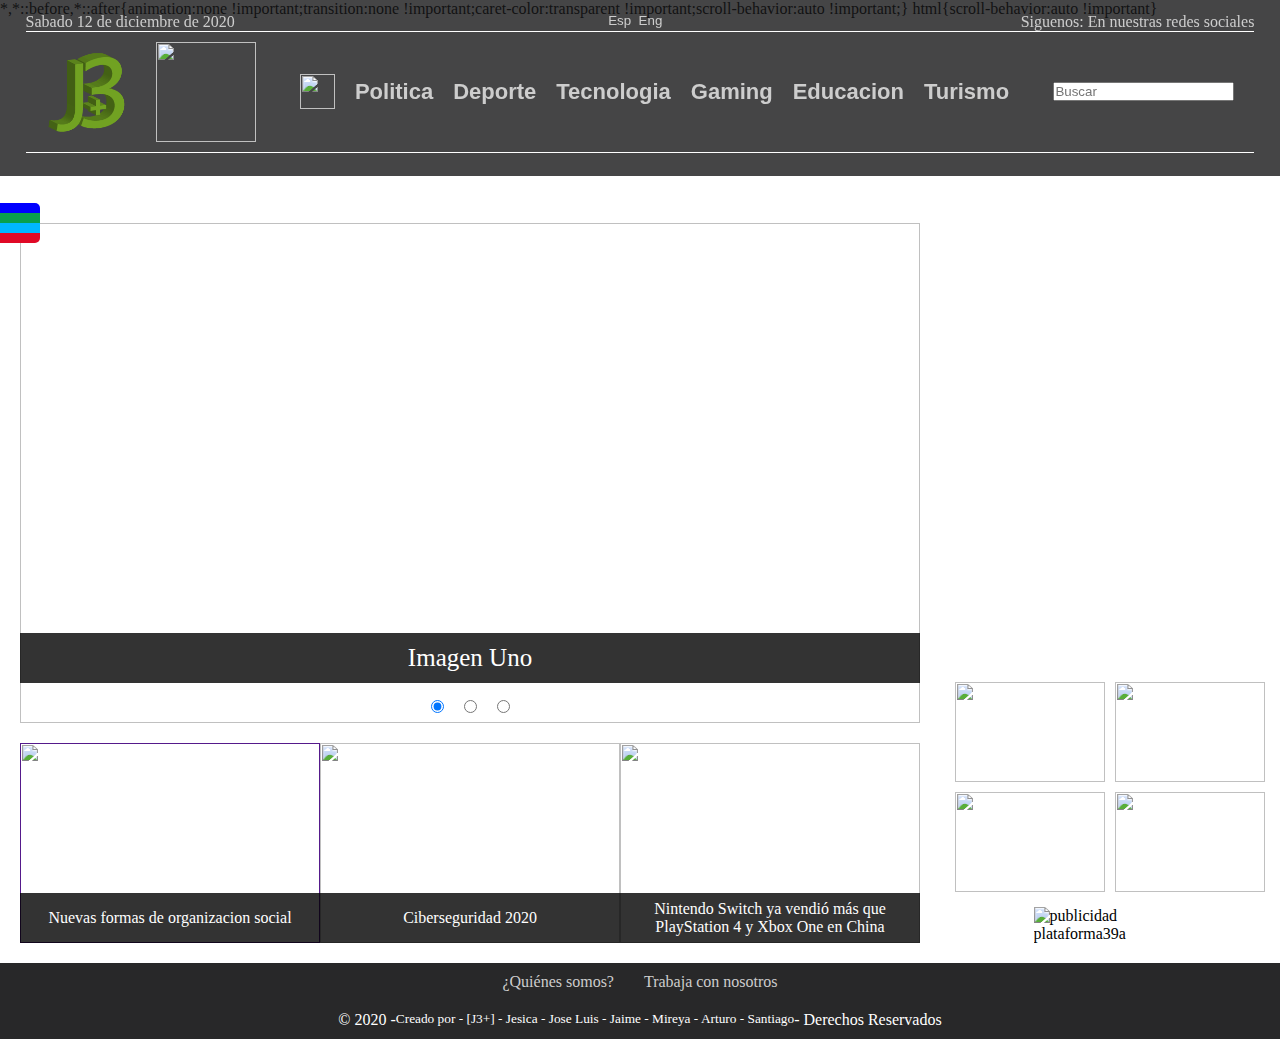
==== commit 7b0e580d: "Cambios" ====
--- a/index.html
+++ b/index.html
@@ -9,7 +9,7 @@
   <!--<link rel="stylesheet" href="css/styles.css">-->
   <link href="https://file.myfontastic.com/Y9oow6McFFcZSqSc3rTJJn/icons.css" rel="stylesheet">
 </head>
-<body id="home">
+<body>
 
   <header class="sticky">
     <section class="topbar">
@@ -59,7 +59,7 @@
       <nav class="menu">
         <ul>
           <li class="home">
-            <img src="img/home2.png" width="60" height="60">
+            <a href="/"><img src="img/home2.png" width="60" height="60"></a>
           </li>
           <li class="politica">
             <a href="#">Politica</a>
@@ -104,10 +104,9 @@
         		<input type="radio" id="sbutton2" name="sradio">
         		<label for="sbutton2"></label>
         		<figure>
-              <a href="educacion.html">
-        			<img src="https://www.semana.com/resizer/kS8u-d_rukQ24-eN-ErOkTzvgH4=/960x540/filters:format(jpg):quality(70)/cloudfront-us-east-1.images.arcpublishing.com/semana/AZ2ADLMVGBF2VAETDAAST7WHYM.jpg" alt=""></a>
+        			<img src="https://gtimg.tokyo2020.org/image/private/f_auto,t_article-lead-image-desktop/production/xdz6nbkmjzunxynd0t9f" alt="">
 					<figcaption>
-						<p>¿Qué opinan los estudiantes de la educación en pandemia?</p>
+						<p>Imagen Dos</p>
 					</figcaption>
         		</figure>
         	</li>
@@ -115,9 +114,7 @@
         		<input type="radio" id="sbutton3" name="sradio">
         		<label for="sbutton3"></label>
         		<figure>
-        			<a href="turismo.html">
-                <img src="https://dam.ngenespanol.com/wp-content/uploads/2020/06/Bioluminiscencia-%40marcodevisser.jpg" alt="">
-              </a>
+        			<img src="https://dam.ngenespanol.com/wp-content/uploads/2020/06/Bioluminiscencia-%40marcodevisser.jpg" alt="">
 					<figcaption>
 						<p>Confinamiento provoca mayor bioluminiscencia en playas de México</p>
 					</figcaption>
@@ -150,31 +147,12 @@
           <!--Gaming / Arturo-->
           <article class="nota">
             <figure>
-              
+              <a href="#">
                 <img src="https://cl.buscafs.com/www.levelup.com/public/uploads/images/672809_600x320.jpg">
-              
+              </a>
             </figure>
             <figcaption>
-              <!--<p>Nintendo Switch ya vendió más que PlayStation 4 y Xbox One en China</p>-->
-              <input type="checkbox" id="btn-modal2">
-              <label for="btn-modal2" class="lbl-modal">Nintendo Switch ya vendió más que PlayStation 4 y Xbox One en China</label>
-              <div class="modal2">
-                 <div class="contenedorm">
-                  <header>Nintendo Switch ya vendió más que PlayStation 4 y Xbox One en China</header>
-                  <label for="btn-modal2">X</label>
-                    <div class="contenido">
-                      <a href="gaming.html">
-                        <img src="https://cl.buscafs.com/www.levelup.com/public/uploads/images/672809_600x320.jpg">
-                      </a>
-                      <p class="nintendo">Nintendo Switch está siendo un éxito enorme que está dominando en varios mercados. De hecho, su popularidad es tan grande que ya logró vender más que el 
-                        PlayStation 4 en China, uno de los mercados más lucrativos para la industria del gaming.
-
-                        De acuerdo con un nuevo reporte de Bloomberg, Nintendo Switch ha vendido 1.3 millones de unidades en lo que va del 2020. Se trata de una cifra que 
-                        tiene en cuenta ventas hechas por medio de comercios oficiales y el mercado gris. Además, 
-                        es casi el doble de lo que han vendido el PlayStation 4 y Xbox One en el mismo periodo de tiempo.</p>
-                   </div>
-                 </div>
-              </div>
+              <p>Nintendo Switch ya vendió más que PlayStation 4 y Xbox One en China</p>
             </figcaption>
           </article>
         </section>
--- a/css/estilos.css
+++ b/css/estilos.css
@@ -72,7 +72,7 @@
     border-radius: 5px;
 }
 .menu a:hover,
-#turismo .menu .turismo a,
+#turismo .menu .turismo a
 #politica .menu .gaming a,
 #deporte .menu .deporte a,
 #tecnologia .menu .tecnologia a,
@@ -93,10 +93,7 @@
   .secundario form {
 	align-items: center;
   }
-  #home li.home {
-    background: #fff;
-    border-radius: 15px;
-}
+  
   .menu a {
 	font-family: 'Gill Sans', 'Gill Sans MT', Calibri, 'Trebuchet MS', sans-serif;
 	font-size: 18px;
@@ -115,7 +112,7 @@
 li.politica:hover,#politica .politica {
     background: #4C0CCD;
 }
-li.tecnologia:hover, #tecnologia .tecnologia {
+li.tecnologia:hover, #tecnologia .tecnologia, #tecnologia .contenedorm header {
     background: #8C12CD;
 }
 li.turismo:hover,#turismo .turismo {
@@ -124,7 +121,7 @@
 li.educacion:hover, #educacion .educacion {
     background: #02C8CF;
 }
-li.deporte:hover, #deporte .deporte{
+li.deporte:hover, #deporte .deporte {
     background: #13D807;
 }
 
@@ -146,11 +143,11 @@
   }
 
   .columna-izq{
-	width: 45%;
+	width: 620px;
 	margin: 20px;
 	}
 
-	.columna-izq img{
+.columna-izq img{
 		width: 620px;
 		height: 420px;
 	}
@@ -184,7 +181,7 @@
 	  transition: all 0.7s;
 	  opacity: 0;
   }
-   .slider img, .slider figure a{
+  .slider img{
 	  width: 100%;
 	  height: 100%;
   }
@@ -336,6 +333,141 @@
   /***************************Eventos******************************/
   .redes span:hover{
 	  padding-left: 20px;
+  }
+ /***************************seccion educacion******************************/
+   .titulo{
+	   flex-direction: row;
+	   background-color: #02C8CF;
+  }
+
+  .titulo a{
+	font-family: sans-serif;
+	text-decoration: none;
+	color:rgba(23, 23, 24, 0.925);
+	padding: 5px;
+	font-size: 15px;
+	font-weight: bold;
+  }
+
+    .titulo a:hover{
+     color: #f7f6f5;
+  }
+
+  .primera{
+	  display: flex;
+	  flex-flow: row wrap;
+	  justify-content: center; 
+  }
+  .segunda{
+	display: flex;
+	flex-flow: row wrap;
+	justify-content: center; 
+}
+
+.tercera{
+	display: flex;
+	flex-flow: row wrap;
+	justify-content: center; 
+}
+
+.noti_principal .img{
+	display: flex;
+	flex-flow: row wrap;
+	justify-content: center; 
+}
+
+  .primera .imagen img{
+	 width: 800px; 
+	 margin-top: 250px;
+	 margin-left: 30px;
+	 border-radius: 6px;
+	 box-shadow: 0px 1px 10px rgba(0, 0, 0, 2);
+	 transition: all 400ms ease;
+  }
+
+  .primera .imagen img:hover{
+	box-shadow: 5px 5px 10px rgba(0,0,0,0.4);
+  }
+
+  .primera .imagen p{
+	margin-left: 30px;
+	margin-top: 10px;
+	line-height: 1.5;
+	font-size: 20px;
+	/* font-weight: bold; */
+	color: black;
+	text-align: center;
+	font-family: sans-serif;
+  }
+
+  .segunda .imagen img{
+	width: 500px; 
+	margin-top: 100px;
+	margin-left: 15px;
+	margin-right: 20px;
+	margin-bottom: 0px;
+	border-radius: 6px;
+	box-shadow: 0px 1px 10px rgba(0, 0, 0, 2);
+	transition: all 400ms ease;
+ }
+
+ .segunda .imagen img:hover{
+	 box-shadow: 5px 5px 10px rgba(0,0,0,0.4);
+ }
+
+  .segunda .imagen p{
+	margin-left: 30px;
+	margin-bottom: 50px;
+	line-height: 1.5;
+}
+
+.tercera .imagen img{
+	width: 400px; 
+	margin-top: 30px;
+	margin-left: 17px;
+	margin-right: 20px;
+	margin-bottom: 10px;
+	border-radius: 6px;
+	box-shadow: 0px 1px 10px rgba(0, 0, 0, 2);
+	transition: all 400ms ease;
+ }
+
+ .tercera .imagen img:hover{
+	 box-shadow: 5px 5px 10px rgba(0,0,0,0.4);
+ }
+ 
+  .tercera .imagen p{
+	margin-left: 30px;
+	margin-bottom: 50px;
+	line-height: 1.5;
+}
+
+.noti_principal .img img{
+	width: 800px; 
+	margin-top: 250px;
+	margin-left: 30px;
+	border-radius: 6px;
+	box-shadow: 0px 1px 10px rgba(0, 0, 0, 2);
+	transition: all 400ms ease
+ }
+
+ .noti_principal .img img:hover{
+	box-shadow: 5px 5px 10px rgba(0,0,0,0.4);
+  }
+
+  .noti_principal .img h2{
+	margin-top: 30px;
+	line-height: 1.5;
+	font-family: sans-serif;
+	text-align: center;
+  }
+
+   .noti_principal .img p{
+	margin: 50px 50px;
+	line-height: 1.5;
+	font-family: sans-serif;
+	text-align: justify;
+	padding: 15px;
   }
    /***************************Modal***********************************/
    .modal, .modal2, .modal3, .modal4, .modal5{
@@ -368,11 +500,6 @@
     position: relative;
     transform: translateY(-10%);
 }
-.contenedorm p.nintendo {
-    justify-content: flex-end;
-    height: 125px;
-    bottom: -68px;
-}
 
 	#btn-modal:checked ~ .modal,  #btn-modal2:checked ~ .modal2, #btn-modal3:checked ~ .modal3, #btn-modal4:checked ~ .modal4, #btn-modal5:checked ~ .modal5 .contenedorm{
 		transform: translateY(0%);
@@ -403,28 +530,7 @@
 		border-radius: 4px;
 		cursor: pointer;
 	}
-  /***************************Categorias************************************/
-  .izquierda .nota label.lbl-modal {
-    position: relative;
-    text-align: center;
-    color: white;
-    padding: 5px;
-    background-color: rgba(0,0,0,0.8);
-    width: auto;
-    box-sizing: border-box;
-    height: 50px;
-    justify-content: center;
-    margin-top: -50px;
-}
-  .izquierda{
-	width: 100%;
-	justify-content: space-between;
-	margin-top: 20px;
-}
-.categoria .noticias .nota {
-    width: 50%;
-    margin: 0 10px;
-}
+
 /******************************Seccion Deporte*****************************/
 .deporte{
 	justify-content: space-around;
@@ -468,7 +574,7 @@
 	border: 1px solid white;
 	font-size: 25px;
 }
-.modald p, .modald h3{
+.modald p{
 	width: 450px;
 	text-align: center;
 	margin: 5px;
@@ -500,7 +606,7 @@
 	margin: 5px;
 	font-size: 30px;
 }
-.modald .imagenes img, .modald iframe{
+.modald .imagenes img{
 	width: 500px;
 	height: 300px;
 	border: 2px solid white;
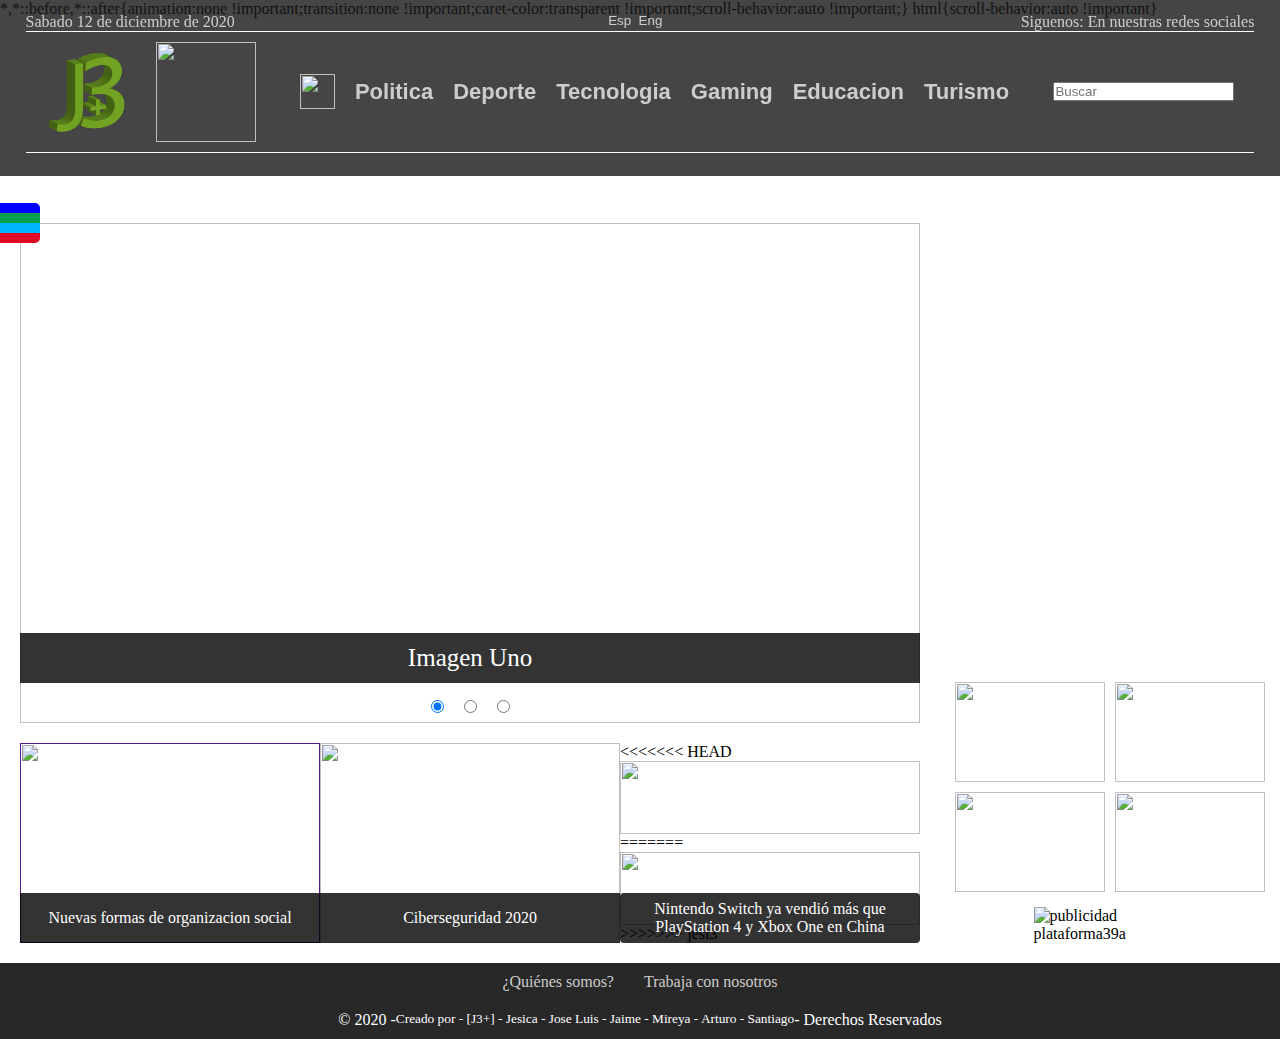
==== commit 3053e46d: "Cambios en el modal" ====
--- a/index.html
+++ b/index.html
@@ -9,7 +9,7 @@
   <!--<link rel="stylesheet" href="css/styles.css">-->
   <link href="https://file.myfontastic.com/Y9oow6McFFcZSqSc3rTJJn/icons.css" rel="stylesheet">
 </head>
-<body>
+<body id="home">
 
   <header class="sticky">
     <section class="topbar">
@@ -59,7 +59,7 @@
       <nav class="menu">
         <ul>
           <li class="home">
-            <a href="/"><img src="img/home2.png" width="60" height="60"></a>
+            <img src="img/home2.png" width="60" height="60">
           </li>
           <li class="politica">
             <a href="#">Politica</a>
@@ -104,9 +104,10 @@
         		<input type="radio" id="sbutton2" name="sradio">
         		<label for="sbutton2"></label>
         		<figure>
-        			<img src="https://gtimg.tokyo2020.org/image/private/f_auto,t_article-lead-image-desktop/production/xdz6nbkmjzunxynd0t9f" alt="">
+              <a href="educacion.html">
+        			<img src="https://www.semana.com/resizer/kS8u-d_rukQ24-eN-ErOkTzvgH4=/960x540/filters:format(jpg):quality(70)/cloudfront-us-east-1.images.arcpublishing.com/semana/AZ2ADLMVGBF2VAETDAAST7WHYM.jpg" alt=""></a>
 					<figcaption>
-						<p>Imagen Dos</p>
+						<p>¿Qué opinan los estudiantes de la educación en pandemia?</p>
 					</figcaption>
         		</figure>
         	</li>
@@ -114,7 +115,9 @@
         		<input type="radio" id="sbutton3" name="sradio">
         		<label for="sbutton3"></label>
         		<figure>
-        			<img src="https://dam.ngenespanol.com/wp-content/uploads/2020/06/Bioluminiscencia-%40marcodevisser.jpg" alt="">
+        			<a href="turismo.html">
+                <img src="https://dam.ngenespanol.com/wp-content/uploads/2020/06/Bioluminiscencia-%40marcodevisser.jpg" alt="">
+              </a>
 					<figcaption>
 						<p>Confinamiento provoca mayor bioluminiscencia en playas de México</p>
 					</figcaption>
@@ -147,17 +150,42 @@
           <!--Gaming / Arturo-->
           <article class="nota">
             <figure>
+<<<<<<< HEAD
+              
+                <img src="https://cl.buscafs.com/www.levelup.com/public/uploads/images/672809_600x320.jpg">
+              
+=======
               <a href="#">
-                <img src="https://cl.buscafs.com/www.levelup.com/public/uploads/images/672809_600x320.jpg">
+                <img src="https://encrypted-tbn0.gstatic.com/images?q=tbn:ANd9GcSNTMxlo9jMQFKczgoz4bwcT_Q_05SH5iZxOA&usqp=CAU">
               </a>
+>>>>>>> jesi3
             </figure>
             <figcaption>
-              <p>Nintendo Switch ya vendió más que PlayStation 4 y Xbox One en China</p>
+              <!--<p>Nintendo Switch ya vendió más que PlayStation 4 y Xbox One en China</p>-->
+              <input type="checkbox" id="btn-modal2">
+              <label for="btn-modal2" class="lbl-modal">Nintendo Switch ya vendió más que PlayStation 4 y Xbox One en China</label>
+              <div class="modal2">
+                 <div class="contenedorm">
+                  <header>Nintendo Switch ya vendió más que PlayStation 4 y Xbox One en China</header>
+                  <label for="btn-modal2">X</label>
+                    <div class="contenido">
+                      <a href="gaming.html">
+                        <img src="https://cl.buscafs.com/www.levelup.com/public/uploads/images/672809_600x320.jpg">
+                      </a>
+                      <p class="nintendo">Nintendo Switch está siendo un éxito enorme que está dominando en varios mercados. De hecho, su popularidad es tan grande que ya logró vender más que el 
+                        PlayStation 4 en China, uno de los mercados más lucrativos para la industria del gaming.
+
+                        De acuerdo con un nuevo reporte de Bloomberg, Nintendo Switch ha vendido 1.3 millones de unidades en lo que va del 2020. Se trata de una cifra que 
+                        tiene en cuenta ventas hechas por medio de comercios oficiales y el mercado gris. Además, 
+                        es casi el doble de lo que han vendido el PlayStation 4 y Xbox One en el mismo periodo de tiempo.</p>
+                   </div>
+                 </div>
+              </div>
             </figcaption>
           </article>
         </section>
       </section>
-      <aside class="news">
+         <aside class="news">
         <figure class="video">
           <iframe width="310" height="170" src="https://www.youtube.com/embed/Sm3n66KcjrM" frameborder="0" allow="accelerometer; autoplay; clipboard-write; encrypted-media; gyroscope; picture-in-picture" allowfullscreen></iframe>
         </figure>
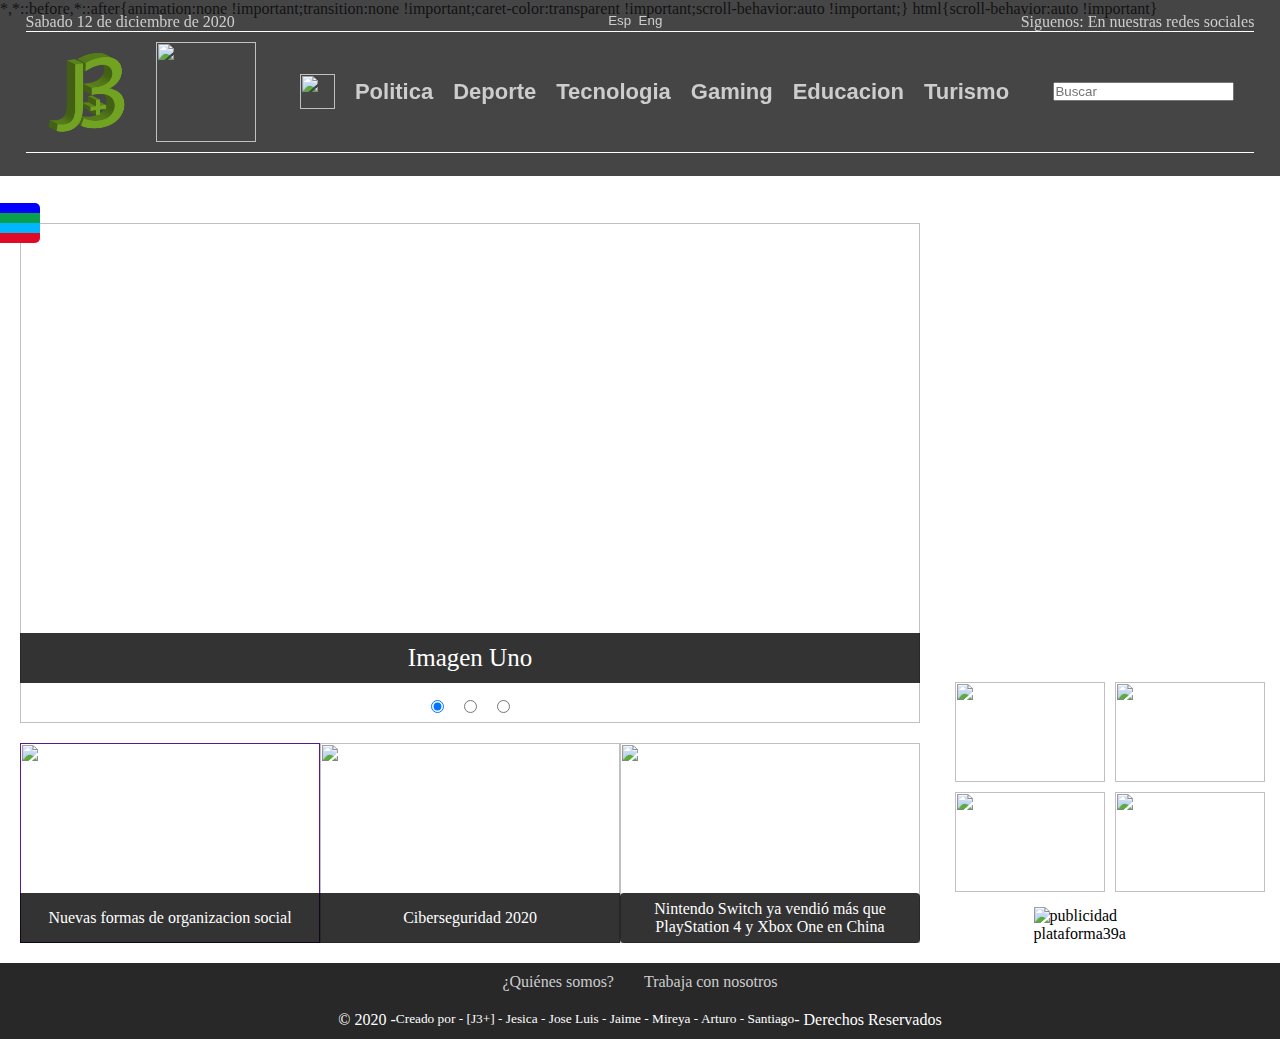
==== commit 1543b0a1: "arreglo index" ====
--- a/index.html
+++ b/index.html
@@ -150,15 +150,9 @@
           <!--Gaming / Arturo-->
           <article class="nota">
             <figure>
-<<<<<<< HEAD
               
                 <img src="https://cl.buscafs.com/www.levelup.com/public/uploads/images/672809_600x320.jpg">
               
-=======
-              <a href="#">
-                <img src="https://encrypted-tbn0.gstatic.com/images?q=tbn:ANd9GcSNTMxlo9jMQFKczgoz4bwcT_Q_05SH5iZxOA&usqp=CAU">
-              </a>
->>>>>>> jesi3
             </figure>
             <figcaption>
               <!--<p>Nintendo Switch ya vendió más que PlayStation 4 y Xbox One en China</p>-->
